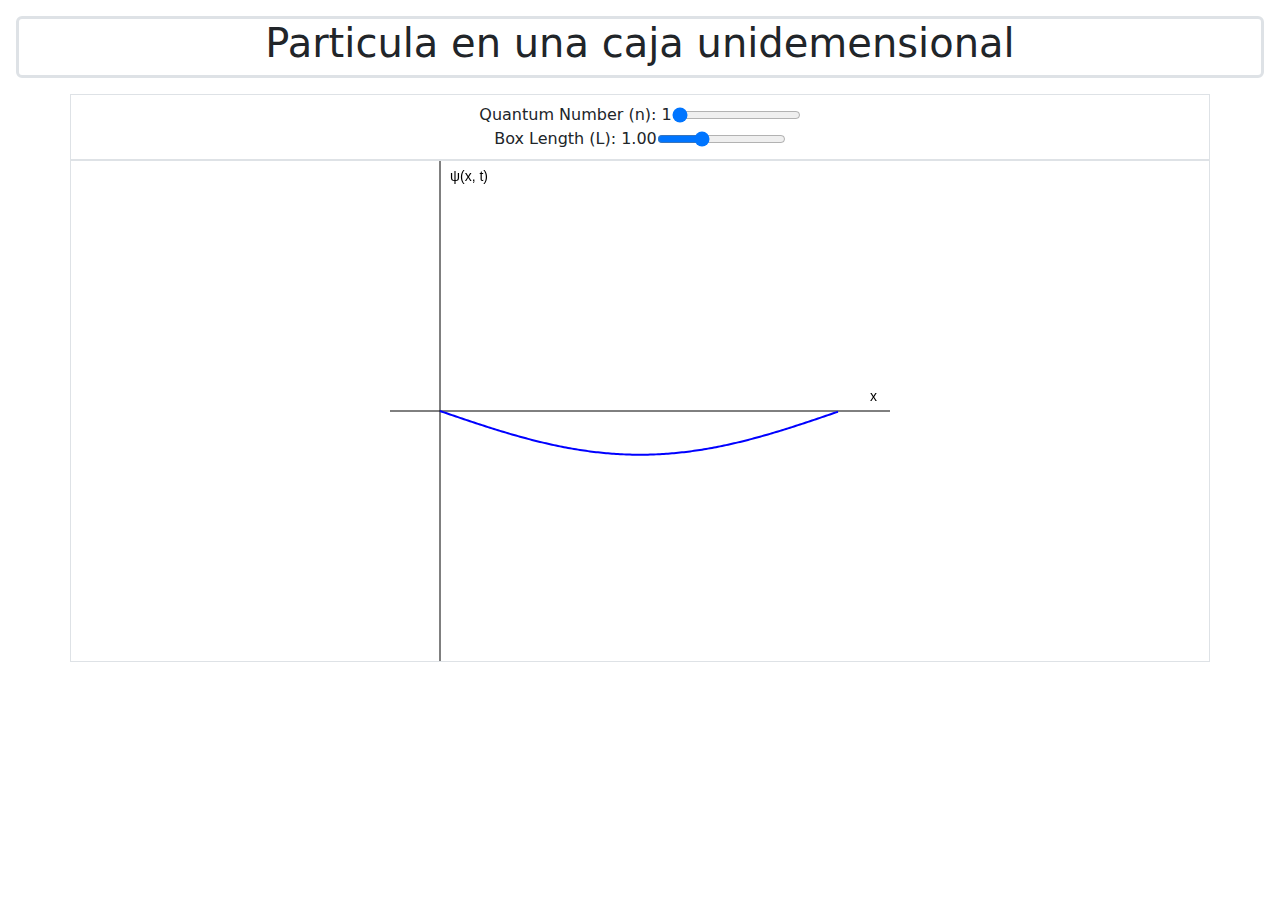
==== index.html @ 547e8cae "index.html en el lugar correcto" ====
<!DOCTYPE html>
<html lang="en">

<head>
    <meta charset="UTF-8">
    <meta name="viewport" content="width=device-width, initial-scale=1.0">

    <!-- Bootstrap5 css and js-->
    <link href="https://cdn.jsdelivr.net/npm/bootstrap@5.3.3/dist/css/bootstrap.min.css" rel="stylesheet">
    <script src="https://cdn.jsdelivr.net/npm/bootstrap@5.3.3/dist/js/bootstrap.bundle.min.js"></script>

    <title>Particula en una caja unidemensional</title>

</head>

<body>
    <div class="m-3 border border-3 rounded">
        <h1 class="text-center">Particula en una caja unidemensional</h1>
    </div>

    <div class="containter">

        <div id="controlers" class="container py-2 border d-flex flex-wrap justify-content-center">
            
            <div class="col-10 d-flex justify-content-center">
                <label for="n-slider">Quantum Number (n): <span id="n-value">1</span></label>
                <input type="range" id="n-slider" min="1" max="10" value="1">    
            </div>
    
            <div class="col-10 d-flex justify-content-center">
                <label for="l-slider">Box Length (L): <span id="l-value">1.00</span></label>
                <input type="range" id="l-slider" min="0.5" max="2" step="0.01" value="1">        
            </div>
        </div>
        
        <div id="simulation" class="container border col-12 d-flex justify-content-center">
            <canvas id="canvas" width="500" height="500"></canvas>
            <script src="script.js"></script>
        </div>


    </div>
</body>

</html>
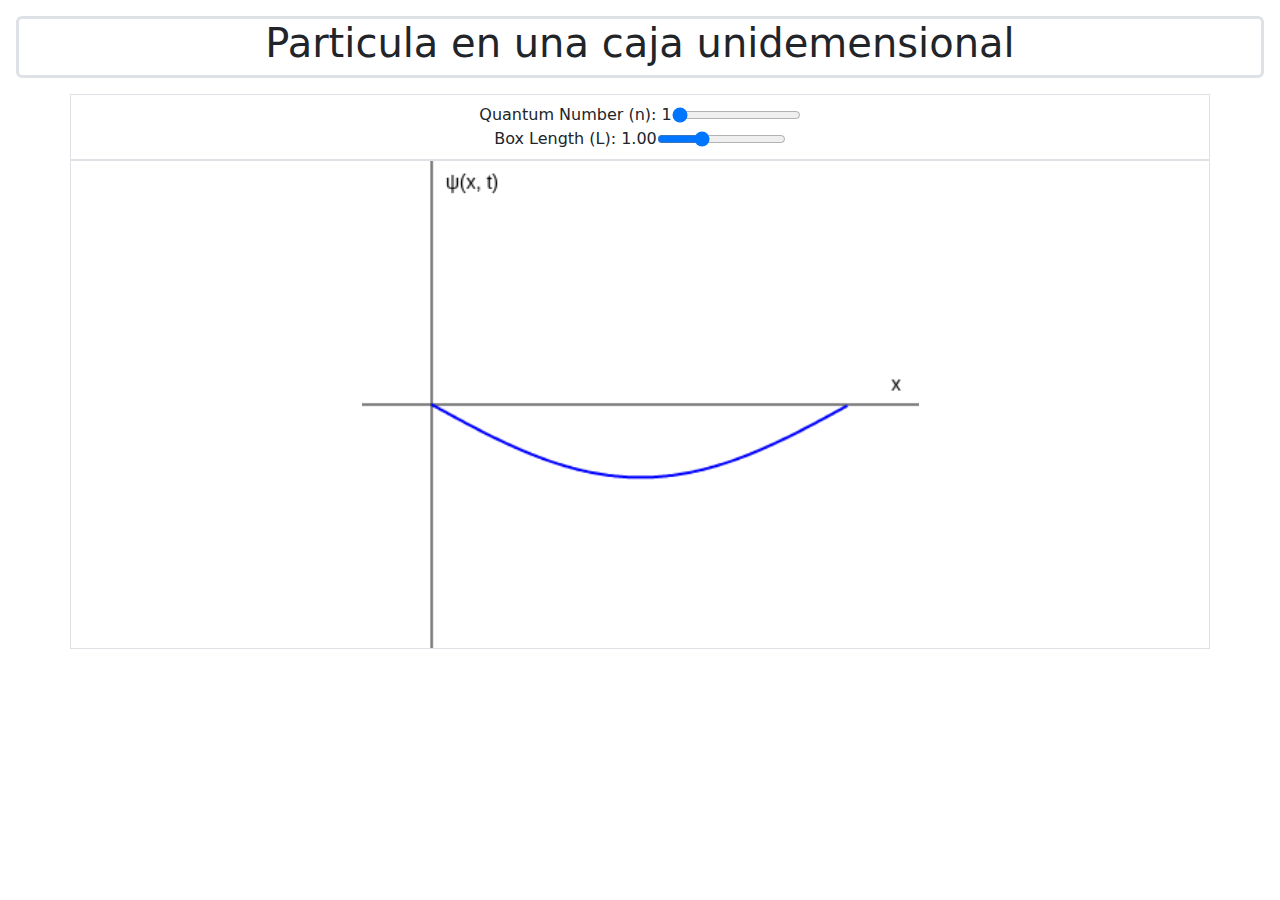
==== commit 3650530a: "grafico responsivo" ====
--- a/index.html
+++ b/index.html
@@ -34,7 +34,7 @@
         </div>
         
         <div id="simulation" class="container border col-12 d-flex justify-content-center">
-            <canvas id="canvas" width="500" height="500"></canvas>
+            <canvas class="col-md-6" id="canvas" width="400" height="350" ></canvas>
             <script src="script.js"></script>
         </div>
 
